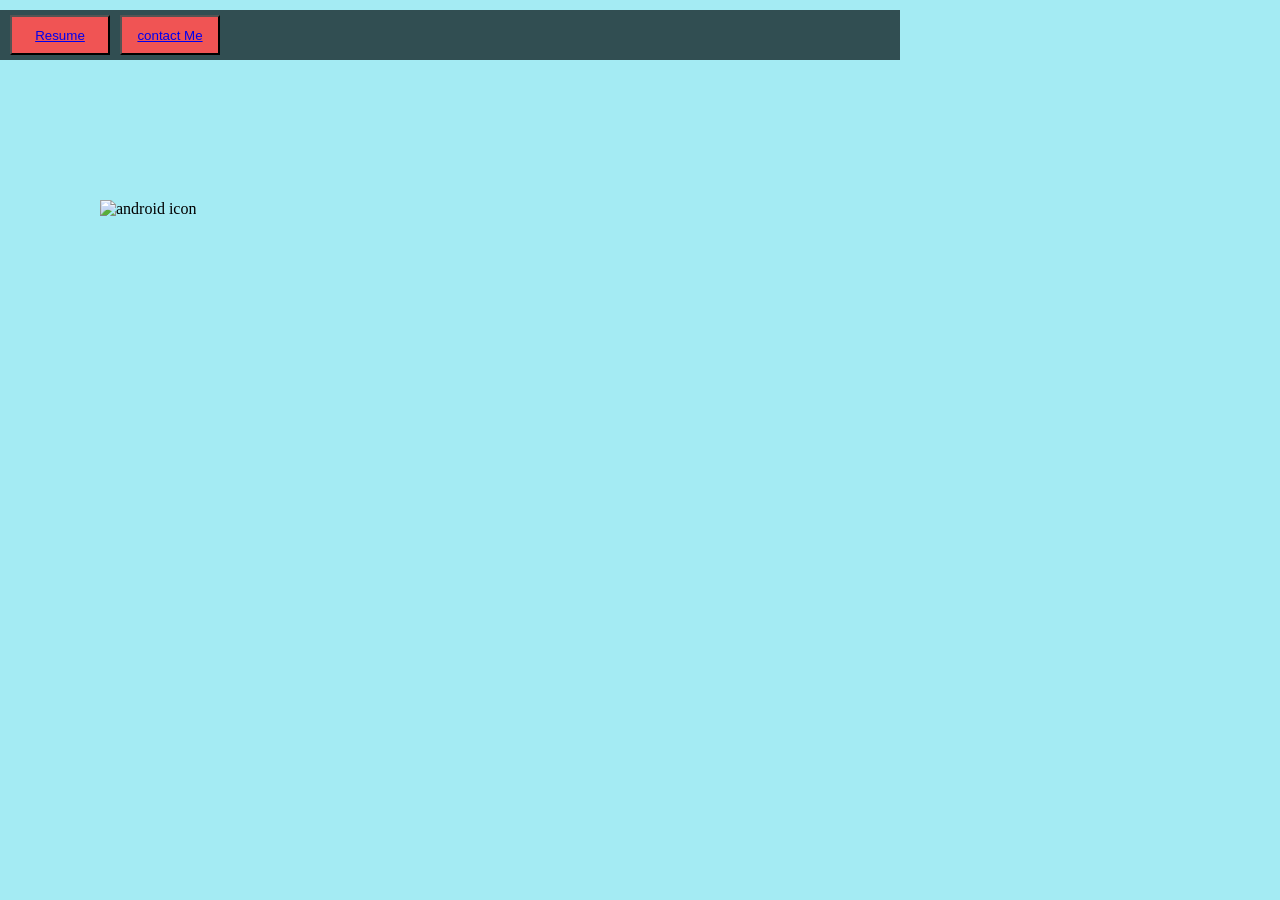
==== main.html @ ecac04af "intial commit" ====
<!DOCTYPE html>
<html>
    <head>
        <title>My Portfolio</title>
        <link rel="stylesheet" href="style.css">
    </head>
    <body bgcolor="#a4ebf3">
        <div class="android">
       <img src="" alt="android icon" ></div>
        <div class="main">

        </div>
        <button class="btn" >
            
            <a href="ANVIT RESUME LATEST.pdf" >Resume</a>
            
        </button>
        <button class="btn2">
            <a href="contact.html">contact Me</a>
        </button>
    </body>
</html>
---- style.css ----
.main{
    height: 50px;
    width: 900px;
    position: fixed;
    display: inline-block;
    top: 10px  ;
    left: 0;
    background-color: #314e52;
}
.android{
    position: absolute;
    top: 200px;
    left: 100px;
    size: 40px;
}
.btn  {
    position: fixed;
    display: inline-block;
    top: 15px;
    left: 10px;
    height: 40px;
    width: 100px;
    cursor: pointer;
    background-color: #f05454;
    text-decoration: none;

    
}

.btn :hover{
    background-color: #30475e;
}
.btn2  {
    position: fixed;
    display: inline-block;
    top: 15px;
    left: 120px;
    height: 40px;
    width: 100px;
    cursor: pointer;
    background-color: #f05454;
    text-decoration: none;

    
}

.btn2 :hover{
    background-color: #30475e;
}
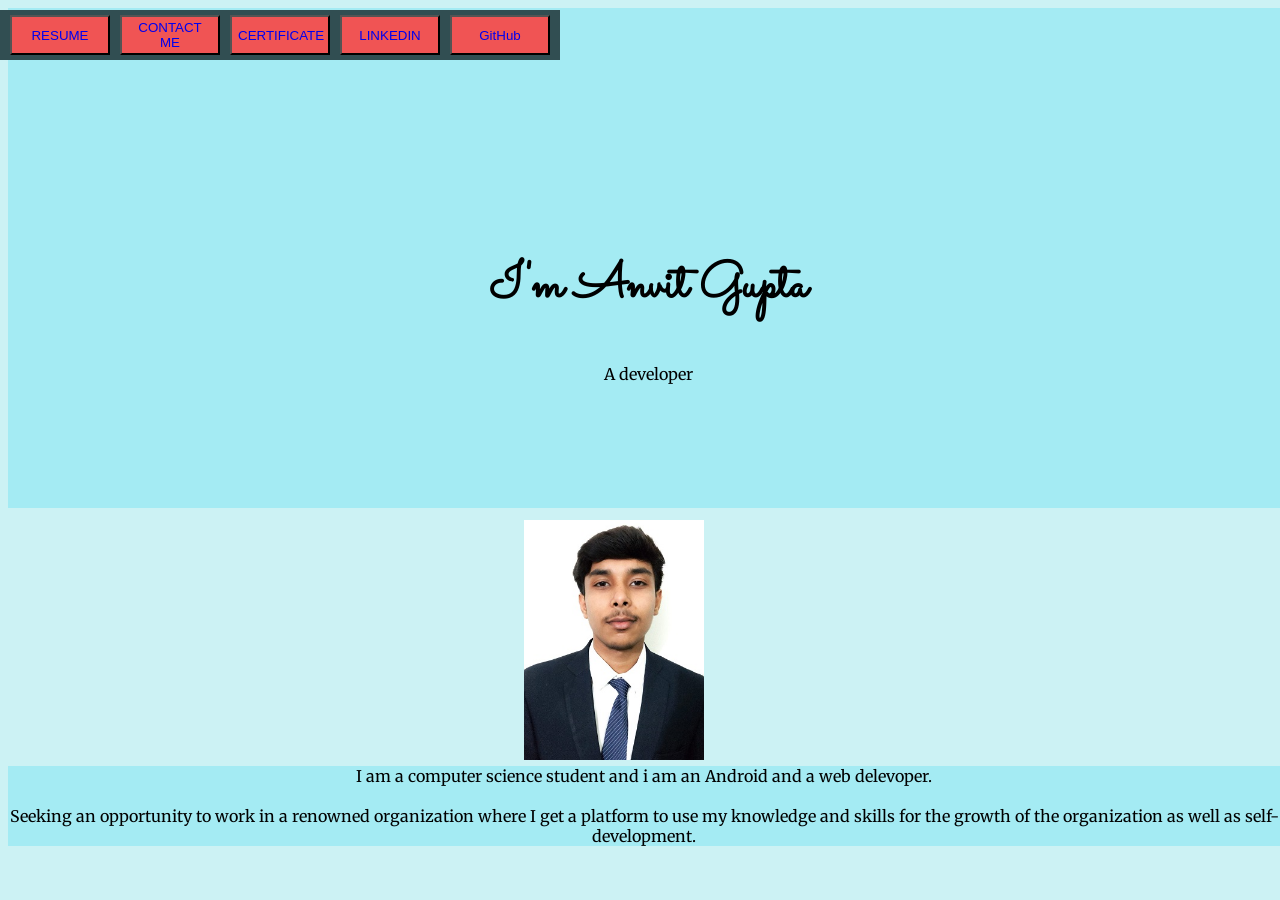
==== commit 2562681c: "final commit" ====
--- a/main.html
+++ b/main.html
@@ -3,20 +3,51 @@
     <head>
         <title>My Portfolio</title>
         <link rel="stylesheet" href="style.css">
+        <link rel="preconnect" href="https://fonts.gstatic.com">
+<link href="https://fonts.googleapis.com/css2?family=Merriweather&family=Montserrat:wght@300&family=Sacramento&display=swap" rel="stylesheet">
+<link href="https://fonts.googleapis.com/css2?family=Dancing+Script:wght@700&display=swap" rel="stylesheet">
+<link href="https://fonts.googleapis.com/css2?family=Merriweather:wght@300&display=swap" rel="stylesheet">
+<link rel="preconnect" href="https://fonts.gstatic.com">
+<link href="https://fonts.googleapis.com/css2?family=Dancing+Script:wght@700&family=Lobster&display=swap" rel="stylesheet">
     </head>
-    <body bgcolor="#a4ebf3">
-        <div class="android">
-       <img src="" alt="android icon" ></div>
+    <body bgcolor="#ccf2f4">
+        <div class="txt">
+           
+            <h2 > I'm Anvit Gupta</h2>
+        <p>A developer</p>
+    </div>
+    <div class="content" >
+        <p style="background-color: #a4ebf3; text-align: center;      font-family: 'Merriweather', serif;
+        "> I am a computer science student and i am an Android and a web delevoper.
+            <br><br>Seeking an opportunity to work in a renowned organization where I get a platform to use my knowledge and skills for the growth of the organization as well as self-development. <br>
+            </p>
+    </div>
+        
+       
         <div class="main">
 
         </div>
         <button class="btn" >
             
-            <a href="ANVIT RESUME LATEST.pdf" >Resume</a>
+            <a href="ANVIT RESUME LATEST.pdf" style="text-decoration: none;">RESUME</a>
             
         </button>
         <button class="btn2">
-            <a href="contact.html">contact Me</a>
+            <a href="contact.html" style="text-decoration: none;">CONTACT ME</a>
         </button>
+        <button class="btn3">
+            <a href="./certificates.pdf" style="text-decoration: none;">CERTIFICATE</a>
+        </button>
+        <button class="btn4">
+            <a href="https://www.linkedin.com/in/anvit-gupta-07/" style="text-decoration: none;">LINKEDIN</a>
+        </button>
+        <button class="btn5">
+            <a href="https://github.com/anvit2" style="text-decoration: none;">GitHub</a>
+        </button>
+        
+        <div class="myimage">
+            <img src="./222.jpeg" alt="anvit pic">
+        </div>
+     
     </body>
 </html>
--- a/style.css
+++ b/style.css
@@ -1,6 +1,6 @@
 .main{
     height: 50px;
-    width: 900px;
+    width: 560px;
     position: fixed;
     display: inline-block;
     top: 10px  ;
@@ -47,3 +47,122 @@
 .btn2 :hover{
     background-color: #30475e;
 }
+.btn3  {
+    position: fixed;
+    display: inline-block;
+    top: 15px;
+    left: 230px;
+    height: 40px;
+    width: 100px;
+    cursor: pointer;
+    background-color: #f05454;
+    text-decoration: none;
+
+    
+}
+
+.btn3 :hover{
+    background-color: #30475e;
+}
+.btn4  {
+    position: fixed;
+    display: inline-block;
+    top: 15px;
+    left: 340px;
+    height: 40px;
+    width: 100px;
+    cursor: pointer;
+    background-color: #f05454;
+    text-decoration: none;
+
+    
+}
+
+.btn4 :hover{
+    background-color: #30475e;
+}
+.btn4  {
+    position: fixed;
+    display: inline-block;
+    top: 15px;
+    left: 340px;
+    height: 40px;
+    width: 100px;
+    cursor: pointer;
+    background-color: #f05454;
+    text-decoration: none;
+
+    
+}
+
+.btn4 :hover{
+    background-color: #30475e;
+}
+.btn5  {
+    position: fixed;
+    display: inline-block;
+    top: 15px;
+    left: 450px;
+    height: 40px;
+    width: 100px;
+    cursor: pointer;
+    background-color: #f05454;
+    text-decoration: none;
+
+    
+}
+
+.btn5 :hover{
+    background-color: #30475e;
+}
+h2{
+    color: black;
+    position: relative;
+    top: 200px;
+    text-align: center;
+    font-size: 50px;
+}
+p{
+    color: black;
+    position: relative;
+    top: 200px;
+    text-align: center;
+
+    font-family: 'Merriweather', serif;
+}
+.txt{
+    position: absolute;
+    display: block;
+margin: 0;
+height: 500px;
+width: 100%;
+background-color: #a4ebf3;
+    text-align: center;
+    font-family: 'Sacramento', cursive;
+    
+}
+img{
+    position: absolute;
+    margin: 0;
+    height: 40%;
+    right: 45%;
+    top: 300px;
+    
+}
+.myimage{
+    position: absolute;
+    top: 220px;
+    height: 600px;
+    right: 45%;
+    text-align: center;
+}
+
+.content{
+    position: absolute;
+    top: 550px;
+    text-align: center;
+    font-family: 'Dancing Script', cursive;
+    font-family: 'Lobster', cursive;
+    
+}
+
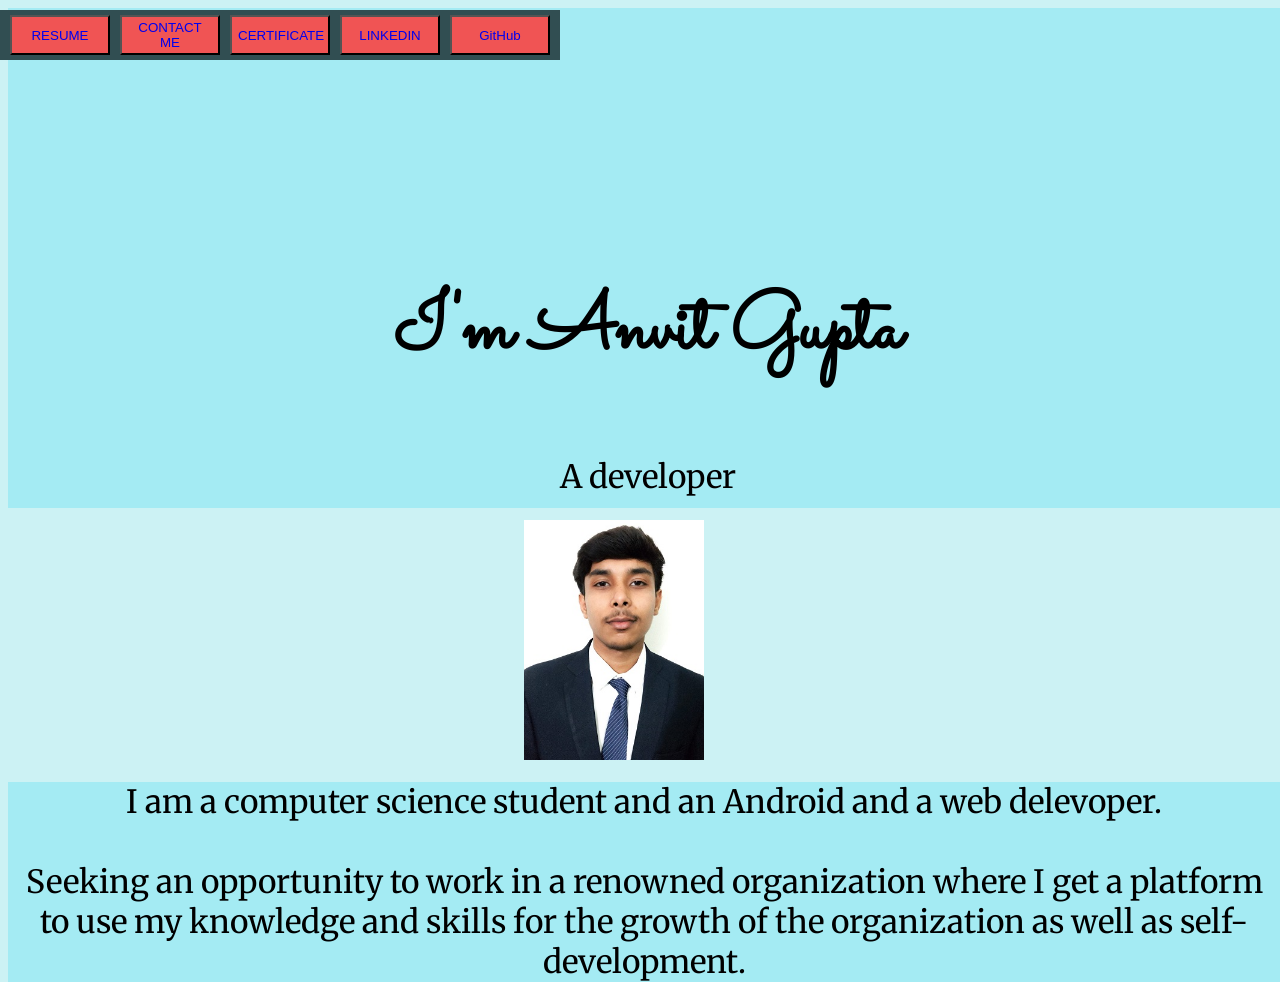
==== commit dae58fe7: "final commit" ====
--- a/main.html
+++ b/main.html
@@ -14,11 +14,11 @@
         <div class="txt">
            
             <h2 > I'm Anvit Gupta</h2>
-        <p>A developer</p>
+        <p style="font-size: 2rem;">A developer</p>
     </div>
     <div class="content" >
-        <p style="background-color: #a4ebf3; text-align: center;      font-family: 'Merriweather', serif;
-        "> I am a computer science student and i am an Android and a web delevoper.
+        <p style="background-color: #a4ebf3; text-align: center;font-size: 2rem;font-family: 'Merriweather', serif;">
+             I am a computer science student and an Android and a web delevoper.
             <br><br>Seeking an opportunity to work in a renowned organization where I get a platform to use my knowledge and skills for the growth of the organization as well as self-development. <br>
             </p>
     </div>
--- a/style.css
+++ b/style.css
@@ -120,7 +120,7 @@
     position: relative;
     top: 200px;
     text-align: center;
-    font-size: 50px;
+    font-size: 5rem;
 }
 p{
     color: black;
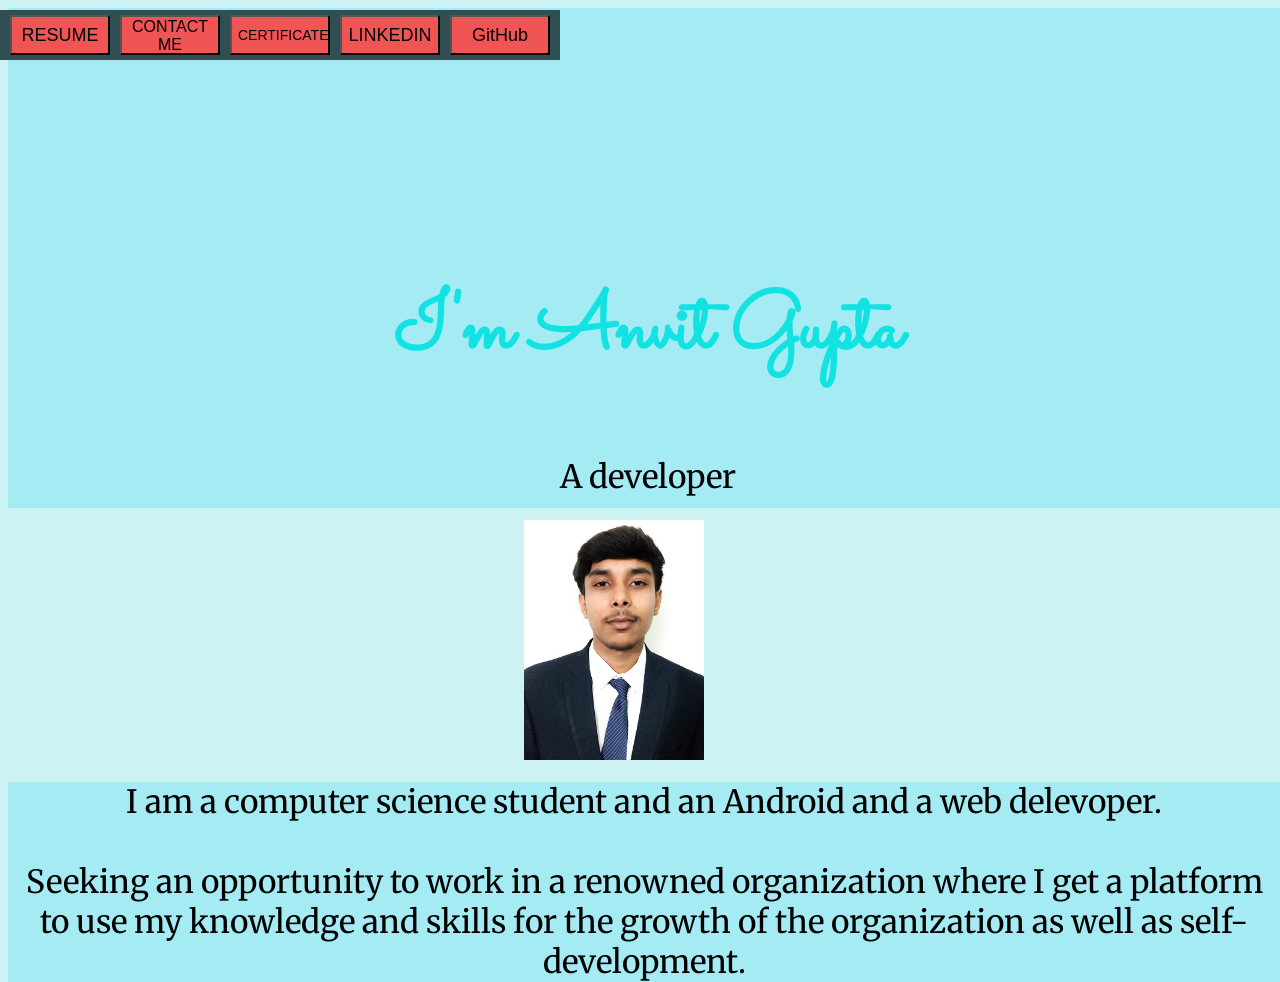
==== commit ff2310cd: "final commit" ====
--- a/main.html
+++ b/main.html
@@ -29,20 +29,20 @@
         </div>
         <button class="btn" >
             
-            <a href="ANVIT RESUME LATEST.pdf" style="text-decoration: none;">RESUME</a>
+            <a href="ANVIT RESUME LATEST.pdf" style="text-decoration: none; color:black; font-size: large;">RESUME</a>
             
         </button>
         <button class="btn2">
-            <a href="contact.html" style="text-decoration: none;">CONTACT ME</a>
+            <a href="contact.html" style="text-decoration: none;color:black; font-size: medium;">CONTACT ME</a>
         </button>
         <button class="btn3">
-            <a href="./certificates.pdf" style="text-decoration: none;">CERTIFICATE</a>
+            <a href="./certificates.pdf" style="text-decoration: none;color:black; font-size: 14px;">CERTIFICATE</a>
         </button>
         <button class="btn4">
-            <a href="https://www.linkedin.com/in/anvit-gupta-07/" style="text-decoration: none;">LINKEDIN</a>
+            <a href="https://www.linkedin.com/in/anvit-gupta-07/" style="text-decoration: none;color:black; font-size: large;">LINKEDIN</a>
         </button>
         <button class="btn5">
-            <a href="https://github.com/anvit2" style="text-decoration: none;">GitHub</a>
+            <a href="https://github.com/anvit2" style="text-decoration: none;color:black; font-size: large;">GitHub</a>
         </button>
         
         <div class="myimage">
--- a/style.css
+++ b/style.css
@@ -28,7 +28,7 @@
 }
 
 .btn :hover{
-    background-color: #30475e;
+    background-color: #13e2e2;
 }
 .btn2  {
     position: fixed;
@@ -45,7 +45,7 @@
 }
 
 .btn2 :hover{
-    background-color: #30475e;
+    background-color:#13e2e2;
 }
 .btn3  {
     position: fixed;
@@ -62,7 +62,7 @@
 }
 
 .btn3 :hover{
-    background-color: #30475e;
+    background-color: #13e2e2;
 }
 .btn4  {
     position: fixed;
@@ -79,7 +79,7 @@
 }
 
 .btn4 :hover{
-    background-color: #30475e;
+    background-color: #13e2e2;
 }
 .btn4  {
     position: fixed;
@@ -96,7 +96,7 @@
 }
 
 .btn4 :hover{
-    background-color: #30475e;
+    background-color: #13e2e2;
 }
 .btn5  {
     position: fixed;
@@ -113,10 +113,10 @@
 }
 
 .btn5 :hover{
-    background-color: #30475e;
+    background-color: #13e2e2;
 }
 h2{
-    color: black;
+    color: #13e2e2;
     position: relative;
     top: 200px;
     text-align: center;
